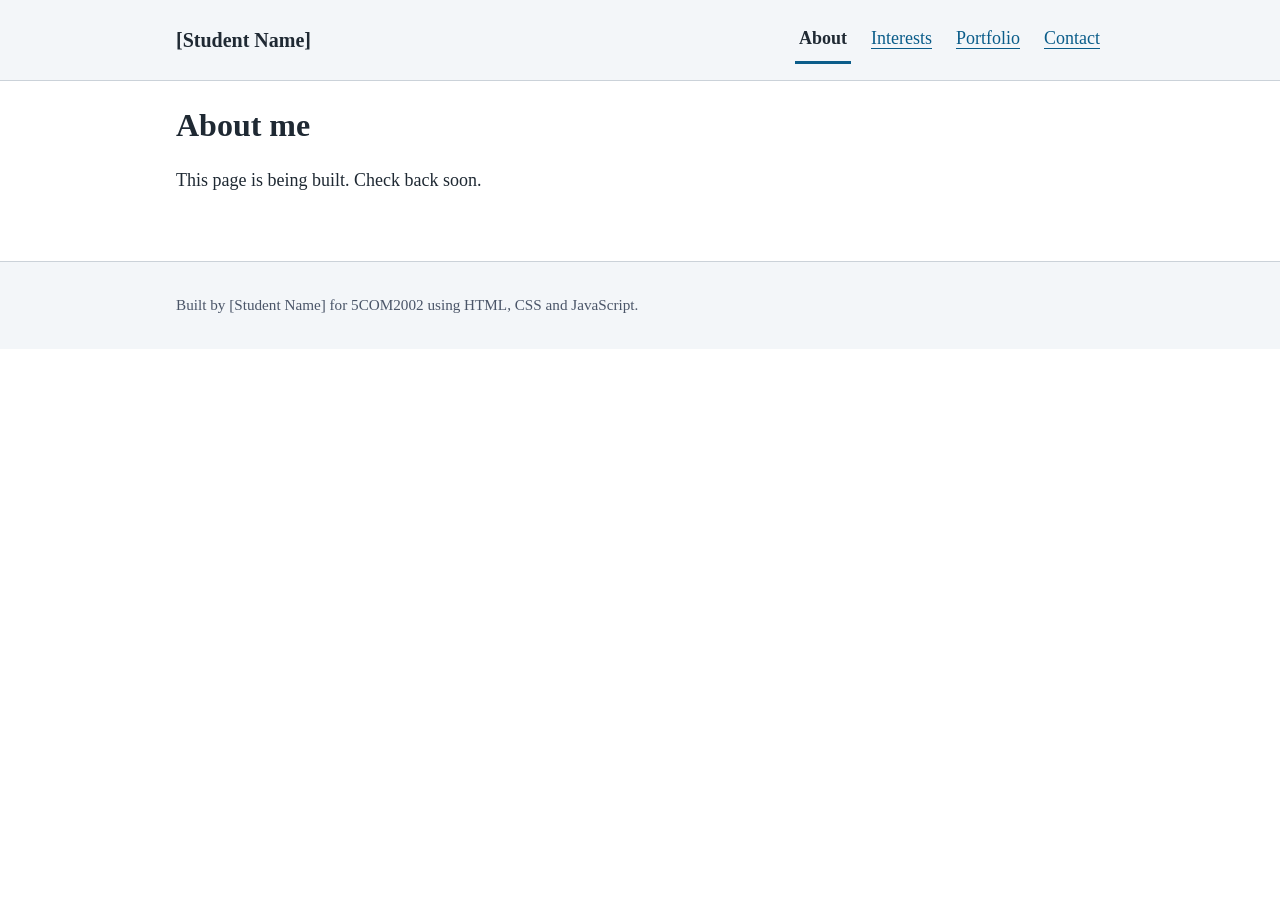
==== index.html @ 4e59d5ac "Add the page skeleton, stylesheet and navigation script Every page shares the same structure: a skip" ====
<!DOCTYPE html>
<html lang="en">
<head>
  <meta charset="utf-8">
  <meta name="viewport" content="width=device-width, initial-scale=1">
  <title>About me - Profile site</title>
  <link rel="stylesheet" href="css/style.css">
</head>
<body>
  <a class="skip-link" href="#main">Skip to main content</a>
  <header class="site-header">
    <div class="inner">
      <a class="site-name" href="index.html">[Student Name]</a>
      <nav class="site-nav" aria-label="Site">
        <ul>
          <li><a href="index.html">About</a></li>
          <li><a href="interests.html">Interests</a></li>
          <li><a href="portfolio.html">Portfolio</a></li>
          <li><a href="contact.html">Contact</a></li>
        </ul>
      </nav>
    </div>
  </header>
  <main id="main" tabindex="-1">
    <h1>About me</h1>
    <p>This page is being built. Check back soon.</p>
  </main>
  <footer class="site-footer">
    <div class="inner">
      <p>Built by [Student Name] for 5COM2002 using HTML, CSS and JavaScript.</p>
    </div>
  </footer>
  <script src="js/main.js"></script>
</body>
</html>
---- css/style.css ----
/* Profile site stylesheet. Written by hand, no frameworks.
   Colours were checked for a contrast ratio of at least 4.5:1 against
   the backgrounds they appear on (WCAG 2.2 1.4.3). */

:root {
  --text: #1f2933;
  --text-muted: #4a5568;
  --bg: #ffffff;
  --bg-alt: #f3f6f9;
  --brand: #0b5d8a;
  --brand-dark: #08466a;
  --focus: #b8860b;
  --border: #cbd2d9;
  --error: #a4161a;
  --success: #1f6f3a;
  --max-width: 60rem;
}

*,
*::before,
*::after {
  box-sizing: border-box;
}

html {
  font-size: 100%;
}

body {
  margin: 0;
  font-family: Georgia, "Times New Roman", serif;
  font-size: 1.125rem;
  line-height: 1.6;
  color: var(--text);
  background: var(--bg);
}

/* Skip link: hidden until it receives keyboard focus (WCAG 2.4.1). */
.skip-link {
  position: absolute;
  left: 0;
  top: -3rem;
  padding: 0.5rem 1rem;
  background: var(--brand-dark);
  color: #ffffff;
  text-decoration: none;
  z-index: 10;
}

.skip-link:focus {
  top: 0;
}

/* Every focusable element gets the same clear focus ring (WCAG 2.4.7, 2.4.11). */
a:focus-visible,
button:focus-visible,
input:focus-visible,
textarea:focus-visible,
[tabindex]:focus-visible {
  outline: 3px solid var(--focus);
  outline-offset: 2px;
}

.site-header {
  background: var(--bg-alt);
  border-bottom: 1px solid var(--border);
}

.site-header .inner {
  max-width: var(--max-width);
  margin: 0 auto;
  padding: 1rem;
  display: flex;
  flex-wrap: wrap;
  align-items: center;
  justify-content: space-between;
  gap: 1rem;
}

.site-name {
  font-size: 1.25rem;
  font-weight: bold;
  color: var(--text);
  text-decoration: none;
}

.site-nav ul {
  list-style: none;
  margin: 0;
  padding: 0;
  display: flex;
  flex-wrap: wrap;
  gap: 0.25rem 1rem;
}

.site-nav a {
  display: inline-block;
  padding: 0.5rem 0.25rem;
  color: var(--brand);
  text-decoration: underline;
  text-underline-offset: 0.2em;
}

.site-nav a[aria-current="page"] {
  color: var(--text);
  font-weight: bold;
  text-decoration: none;
  border-bottom: 3px solid var(--brand);
}

main {
  max-width: var(--max-width);
  margin: 0 auto;
  padding: 1.5rem 1rem 3rem;
}

h1,
h2,
h3 {
  line-height: 1.25;
  color: var(--text);
}

h1 {
  font-size: 2rem;
  margin-top: 0;
}

h2 {
  font-size: 1.5rem;
}

a {
  color: var(--brand);
}

a:hover {
  color: var(--brand-dark);
}

img {
  max-width: 100%;
  height: auto;
}

.site-footer {
  border-top: 1px solid var(--border);
  background: var(--bg-alt);
  color: var(--text-muted);
  font-size: 0.95rem;
}

.site-footer .inner {
  max-width: var(--max-width);
  margin: 0 auto;
  padding: 1rem;
}

/* Visually hidden text that screen readers still read. */
.visually-hidden {
  position: absolute;
  width: 1px;
  height: 1px;
  overflow: hidden;
  clip: rect(0 0 0 0);
  clip-path: inset(50%);
  white-space: nowrap;
}

@media (prefers-reduced-motion: reduce) {
  *,
  *::before,
  *::after {
    transition: none !important;
    animation: none !important;
  }
}
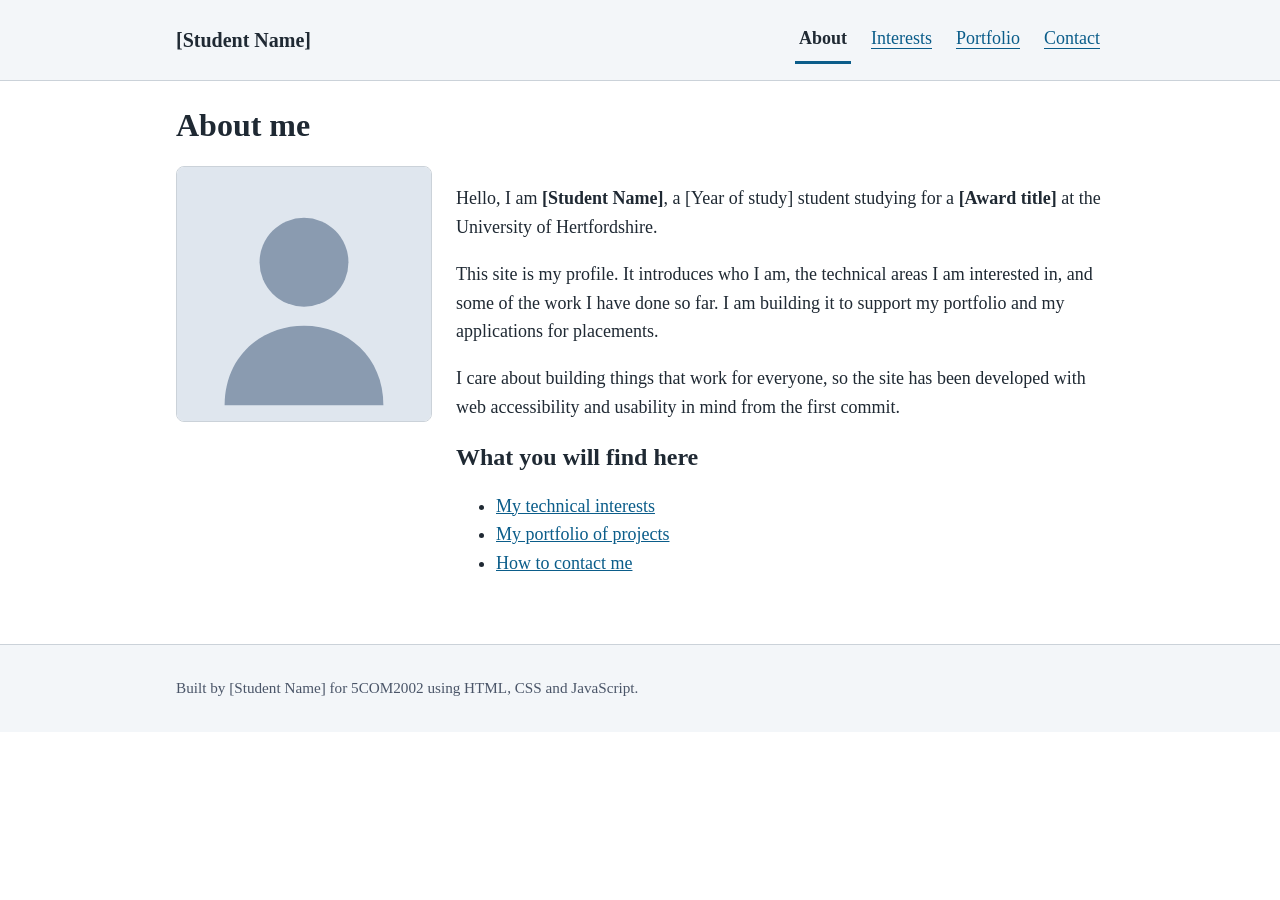
==== commit 3ff09844: "Add the About page with a placeholder portrait Introduces me, my year and award, and links to the ot" ====
--- a/index.html
+++ b/index.html
@@ -23,7 +23,20 @@
   </header>
   <main id="main" tabindex="-1">
     <h1>About me</h1>
-    <p>This page is being built. Check back soon.</p>
+    <div class="about">
+      <img class="portrait" src="images/portrait-placeholder.svg" width="320" height="320" alt="Placeholder portrait of [Student Name]">
+      <div>
+        <p>Hello, I am <strong>[Student Name]</strong>, a [Year of study] student studying for a <strong>[Award title]</strong> at the University of Hertfordshire.</p>
+        <p>This site is my profile. It introduces who I am, the technical areas I am interested in, and some of the work I have done so far. I am building it to support my portfolio and my applications for placements.</p>
+        <p>I care about building things that work for everyone, so the site has been developed with web accessibility and usability in mind from the first commit.</p>
+        <h2>What you will find here</h2>
+        <ul>
+          <li><a href="interests.html">My technical interests</a></li>
+          <li><a href="portfolio.html">My portfolio of projects</a></li>
+          <li><a href="contact.html">How to contact me</a></li>
+        </ul>
+      </div>
+    </div>
   </main>
   <footer class="site-footer">
     <div class="inner">
--- a/css/style.css
+++ b/css/style.css
@@ -175,3 +175,24 @@
     animation: none !important;
   }
 }
+
+/* About page */
+.about {
+  display: grid;
+  grid-template-columns: minmax(0, 1fr);
+  gap: 1.5rem;
+  align-items: start;
+}
+
+.portrait {
+  width: 100%;
+  max-width: 16rem;
+  border-radius: 0.5rem;
+  border: 1px solid var(--border);
+}
+
+@media (min-width: 40rem) {
+  .about {
+    grid-template-columns: 16rem minmax(0, 1fr);
+  }
+}
